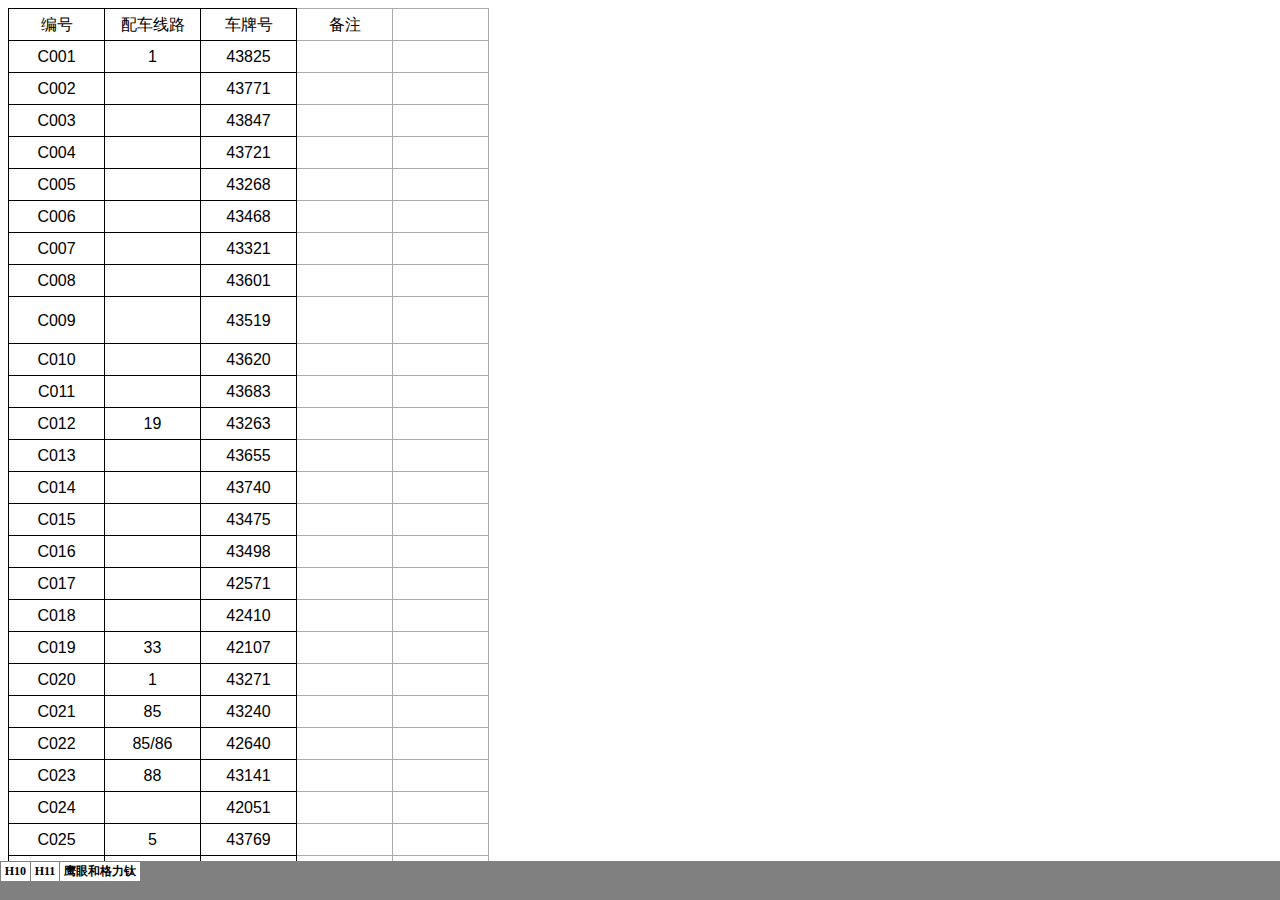
==== zb.html @ 675d6d39 "Add files via upload" ====
<html xmlns:v="urn:schemas-microsoft-com:vml"
xmlns:o="urn:schemas-microsoft-com:office:office"
xmlns:x="urn:schemas-microsoft-com:office:excel"
xmlns="http://www.w3.org/TR/REC-html40">

<head>
<meta name="Excel Workbook Frameset">
<meta http-equiv=Content-Type content="text/html; charset=gb2312">
<meta name=ProgId content=Excel.Sheet>
<meta name=Generator content="Microsoft Excel 15">
<link rel=File-List href="zb.files/filelist.xml">
<![if !supportTabStrip]>
<link id="shLink" href="zb.files/sheet001.html">
<link id="shLink" href="zb.files/sheet002.html">
<link id="shLink" href="zb.files/sheet003.html">

<link id="shLink">

<script language="JavaScript">
<!--
 var c_lTabs=3;

 var c_rgszSh=new Array(c_lTabs);
 c_rgszSh[0] = "H10";
 c_rgszSh[1] = "H11";
 c_rgszSh[2] = "ӥ�ۺ͸�����";



 var c_rgszClr=new Array(8);
 c_rgszClr[0]="window";
 c_rgszClr[1]="buttonface";
 c_rgszClr[2]="windowframe";
 c_rgszClr[3]="windowtext";
 c_rgszClr[4]="threedlightshadow";
 c_rgszClr[5]="threedhighlight";
 c_rgszClr[6]="threeddarkshadow";
 c_rgszClr[7]="threedshadow";

 var g_iShCur;
 var g_rglTabX=new Array(c_lTabs);

function fnGetIEVer()
{
 var ua=window.navigator.userAgent
 var msie=ua.indexOf("MSIE")
 if (msie>0 && window.navigator.platform=="Win32")
  return parseInt(ua.substring(msie+5,ua.indexOf(".", msie)));
 else
  return 0;
}

function fnBuildFrameset()
{
 var szHTML="<frameset rows=\"*,18\" border=0 width=0 frameborder=no framespacing=0>"+
  "<frame src=\""+document.all.item("shLink")[0].href+"\" name=\"frSheet\" noresize>"+
  "<frameset cols=\"54,*\" border=0 width=0 frameborder=no framespacing=0>"+
  "<frame src=\"\" name=\"frScroll\" marginwidth=0 marginheight=0 scrolling=no>"+
  "<frame src=\"\" name=\"frTabs\" marginwidth=0 marginheight=0 scrolling=no>"+
  "</frameset></frameset><plaintext>";

 with (document) {
  open("text/html","replace");
  write(szHTML);
  close();
 }

 fnBuildTabStrip();
}

function fnBuildTabStrip()
{
 var szHTML=
  "<html><head><style>.clScroll {font:8pt Courier New;color:"+c_rgszClr[6]+";cursor:default;line-height:10pt;}"+
  ".clScroll2 {font:10pt Arial;color:"+c_rgszClr[6]+";cursor:default;line-height:11pt;}</style></head>"+
  "<body onclick=\"event.returnValue=false;\" ondragstart=\"event.returnValue=false;\" onselectstart=\"event.returnValue=false;\" bgcolor="+c_rgszClr[4]+" topmargin=0 leftmargin=0><table cellpadding=0 cellspacing=0 width=100%>"+
  "<tr><td colspan=6 height=1 bgcolor="+c_rgszClr[2]+"></td></tr>"+
  "<tr><td style=\"font:1pt\">&nbsp;<td>"+
  "<td valign=top id=tdScroll class=\"clScroll\" onclick=\"parent.fnFastScrollTabs(0);\" onmouseover=\"parent.fnMouseOverScroll(0);\" onmouseout=\"parent.fnMouseOutScroll(0);\"><a>&#171;</a></td>"+
  "<td valign=top id=tdScroll class=\"clScroll2\" onclick=\"parent.fnScrollTabs(0);\" ondblclick=\"parent.fnScrollTabs(0);\" onmouseover=\"parent.fnMouseOverScroll(1);\" onmouseout=\"parent.fnMouseOutScroll(1);\"><a>&lt</a></td>"+
  "<td valign=top id=tdScroll class=\"clScroll2\" onclick=\"parent.fnScrollTabs(1);\" ondblclick=\"parent.fnScrollTabs(1);\" onmouseover=\"parent.fnMouseOverScroll(2);\" onmouseout=\"parent.fnMouseOutScroll(2);\"><a>&gt</a></td>"+
  "<td valign=top id=tdScroll class=\"clScroll\" onclick=\"parent.fnFastScrollTabs(1);\" onmouseover=\"parent.fnMouseOverScroll(3);\" onmouseout=\"parent.fnMouseOutScroll(3);\"><a>&#187;</a></td>"+
  "<td style=\"font:1pt\">&nbsp;<td></tr></table></body></html>";

 with (frames['frScroll'].document) {
  open("text/html","replace");
  write(szHTML);
  close();
 }

 szHTML =
  "<html><head>"+
  "<style>A:link,A:visited,A:active {text-decoration:none;"+"color:"+c_rgszClr[3]+";}"+
  ".clTab {cursor:hand;background:"+c_rgszClr[1]+";font:9pt ����;padding-left:3px;padding-right:3px;text-align:center;}"+
  ".clBorder {background:"+c_rgszClr[2]+";font:1pt;}"+
  "</style></head><body onload=\"parent.fnInit();\" onselectstart=\"event.returnValue=false;\" ondragstart=\"event.returnValue=false;\" bgcolor="+c_rgszClr[4]+
  " topmargin=0 leftmargin=0><table id=tbTabs cellpadding=0 cellspacing=0>";

 var iCellCount=(c_lTabs+1)*2;

 var i;
 for (i=0;i<iCellCount;i+=2)
  szHTML+="<col width=1><col>";

 var iRow;
 for (iRow=0;iRow<6;iRow++) {

  szHTML+="<tr>";

  if (iRow==5)
   szHTML+="<td colspan="+iCellCount+"></td>";
  else {
   if (iRow==0) {
    for(i=0;i<iCellCount;i++)
     szHTML+="<td height=1 class=\"clBorder\"></td>";
   } else if (iRow==1) {
    for(i=0;i<c_lTabs;i++) {
     szHTML+="<td height=1 nowrap class=\"clBorder\">&nbsp;</td>";
     szHTML+=
      "<td id=tdTab height=1 nowrap class=\"clTab\" onmouseover=\"parent.fnMouseOverTab("+i+");\" onmouseout=\"parent.fnMouseOutTab("+i+");\">"+
      "<a href=\""+document.all.item("shLink")[i].href+"\" target=\"frSheet\" id=aTab>&nbsp;"+c_rgszSh[i]+"&nbsp;</a></td>";
    }
    szHTML+="<td id=tdTab height=1 nowrap class=\"clBorder\"><a id=aTab>&nbsp;</a></td><td width=100%></td>";
   } else if (iRow==2) {
    for (i=0;i<c_lTabs;i++)
     szHTML+="<td height=1></td><td height=1 class=\"clBorder\"></td>";
    szHTML+="<td height=1></td><td height=1></td>";
   } else if (iRow==3) {
    for (i=0;i<iCellCount;i++)
     szHTML+="<td height=1></td>";
   } else if (iRow==4) {
    for (i=0;i<c_lTabs;i++)
     szHTML+="<td height=1 width=1></td><td height=1></td>";
    szHTML+="<td height=1 width=1></td><td></td>";
   }
  }
  szHTML+="</tr>";
 }

 szHTML+="</table></body></html>";
 with (frames['frTabs'].document) {
  open("text/html","replace");
  charset=document.charset;
  write(szHTML);
  close();
 }
}

function fnInit()
{
 g_rglTabX[0]=0;
 var i;
 for (i=1;i<=c_lTabs;i++)
  with (frames['frTabs'].document.all.tbTabs.rows[1].cells[fnTabToCol(i-1)])
   g_rglTabX[i]=offsetLeft+offsetWidth-6;
}

function fnTabToCol(iTab)
{
 return 2*iTab+1;
}

function fnNextTab(fDir)
{
 var iNextTab=-1;
 var i;

 with (frames['frTabs'].document.body) {
  if (fDir==0) {
   if (scrollLeft>0) {
    for (i=0;i<c_lTabs&&g_rglTabX[i]<scrollLeft;i++);
    if (i<c_lTabs)
     iNextTab=i-1;
   }
  } else {
   if (g_rglTabX[c_lTabs]+6>offsetWidth+scrollLeft) {
    for (i=0;i<c_lTabs&&g_rglTabX[i]<=scrollLeft;i++);
    if (i<c_lTabs)
     iNextTab=i;
   }
  }
 }
 return iNextTab;
}

function fnScrollTabs(fDir)
{
 var iNextTab=fnNextTab(fDir);

 if (iNextTab>=0) {
  frames['frTabs'].scroll(g_rglTabX[iNextTab],0);
  return true;
 } else
  return false;
}

function fnFastScrollTabs(fDir)
{
 if (c_lTabs>16)
  frames['frTabs'].scroll(g_rglTabX[fDir?c_lTabs-1:0],0);
 else
  if (fnScrollTabs(fDir)>0) window.setTimeout("fnFastScrollTabs("+fDir+");",5);
}

function fnSetTabProps(iTab,fActive)
{
 var iCol=fnTabToCol(iTab);
 var i;

 if (iTab>=0) {
  with (frames['frTabs'].document.all) {
   with (tbTabs) {
    for (i=0;i<=4;i++) {
     with (rows[i]) {
      if (i==0)
       cells[iCol].style.background=c_rgszClr[fActive?0:2];
      else if (i>0 && i<4) {
       if (fActive) {
        cells[iCol-1].style.background=c_rgszClr[2];
        cells[iCol].style.background=c_rgszClr[0];
        cells[iCol+1].style.background=c_rgszClr[2];
       } else {
        if (i==1) {
         cells[iCol-1].style.background=c_rgszClr[2];
         cells[iCol].style.background=c_rgszClr[1];
         cells[iCol+1].style.background=c_rgszClr[2];
        } else {
         cells[iCol-1].style.background=c_rgszClr[4];
         cells[iCol].style.background=c_rgszClr[(i==2)?2:4];
         cells[iCol+1].style.background=c_rgszClr[4];
        }
       }
      } else
       cells[iCol].style.background=c_rgszClr[fActive?2:4];
     }
    }
   }
   with (aTab[iTab].style) {
    cursor=(fActive?"default":"hand");
    color=c_rgszClr[3];
   }
  }
 }
}

function fnMouseOverScroll(iCtl)
{
 frames['frScroll'].document.all.tdScroll[iCtl].style.color=c_rgszClr[7];
}

function fnMouseOutScroll(iCtl)
{
 frames['frScroll'].document.all.tdScroll[iCtl].style.color=c_rgszClr[6];
}

function fnMouseOverTab(iTab)
{
 if (iTab!=g_iShCur) {
  var iCol=fnTabToCol(iTab);
  with (frames['frTabs'].document.all) {
   tdTab[iTab].style.background=c_rgszClr[5];
  }
 }
}

function fnMouseOutTab(iTab)
{
 if (iTab>=0) {
  var elFrom=frames['frTabs'].event.srcElement;
  var elTo=frames['frTabs'].event.toElement;

  if ((!elTo) ||
   (elFrom.tagName==elTo.tagName) ||
   (elTo.tagName=="A" && elTo.parentElement!=elFrom) ||
   (elFrom.tagName=="A" && elFrom.parentElement!=elTo)) {

   if (iTab!=g_iShCur) {
    with (frames['frTabs'].document.all) {
     tdTab[iTab].style.background=c_rgszClr[1];
    }
   }
  }
 }
}

function fnSetActiveSheet(iSh)
{
 if (iSh!=g_iShCur) {
  fnSetTabProps(g_iShCur,false);
  fnSetTabProps(iSh,true);
  g_iShCur=iSh;
 }
}

 window.g_iIEVer=fnGetIEVer();
 if (window.g_iIEVer>=4)
  fnBuildFrameset();
//-->
</script>
<![endif]><!--[if gte mso 9]><xml>
 <x:ExcelWorkbook>
  <x:ExcelWorksheets>
   <x:ExcelWorksheet>
    <x:Name>H10</x:Name>
    <x:WorksheetSource HRef="zb.files/sheet001.html"/>
   </x:ExcelWorksheet>
   <x:ExcelWorksheet>
    <x:Name>H11</x:Name>
    <x:WorksheetSource HRef="zb.files/sheet002.html"/>
   </x:ExcelWorksheet>
   <x:ExcelWorksheet>
    <x:Name>ӥ�ۺ͸�����</x:Name>
    <x:WorksheetSource HRef="zb.files/sheet003.html"/>
   </x:ExcelWorksheet>
  </x:ExcelWorksheets>
  <x:Stylesheet HRef="zb.files/stylesheet.css"/>
  <x:WindowHeight>18075</x:WindowHeight>
  <x:WindowWidth>15960</x:WindowWidth>
  <x:WindowTopX>32760</x:WindowTopX>
  <x:WindowTopY>45</x:WindowTopY>
  <x:ProtectStructure>False</x:ProtectStructure>
  <x:ProtectWindows>False</x:ProtectWindows>
 </x:ExcelWorkbook>
</xml><![endif]-->
</head>

<frameset rows="*,39" border=0 width=0 frameborder=no framespacing=0>
 <frame src="zb.files/sheet001.html" name="frSheet">
 <frame src="zb.files/tabstrip.html" name="frTabs" marginwidth=0 marginheight=0>
 <noframes>
  <body>
   <p>��ҳ��ʹ���˿�ܣ��������������֧�ֿ�ܡ�</p>
  </body>
 </noframes>
</frameset>
</html>
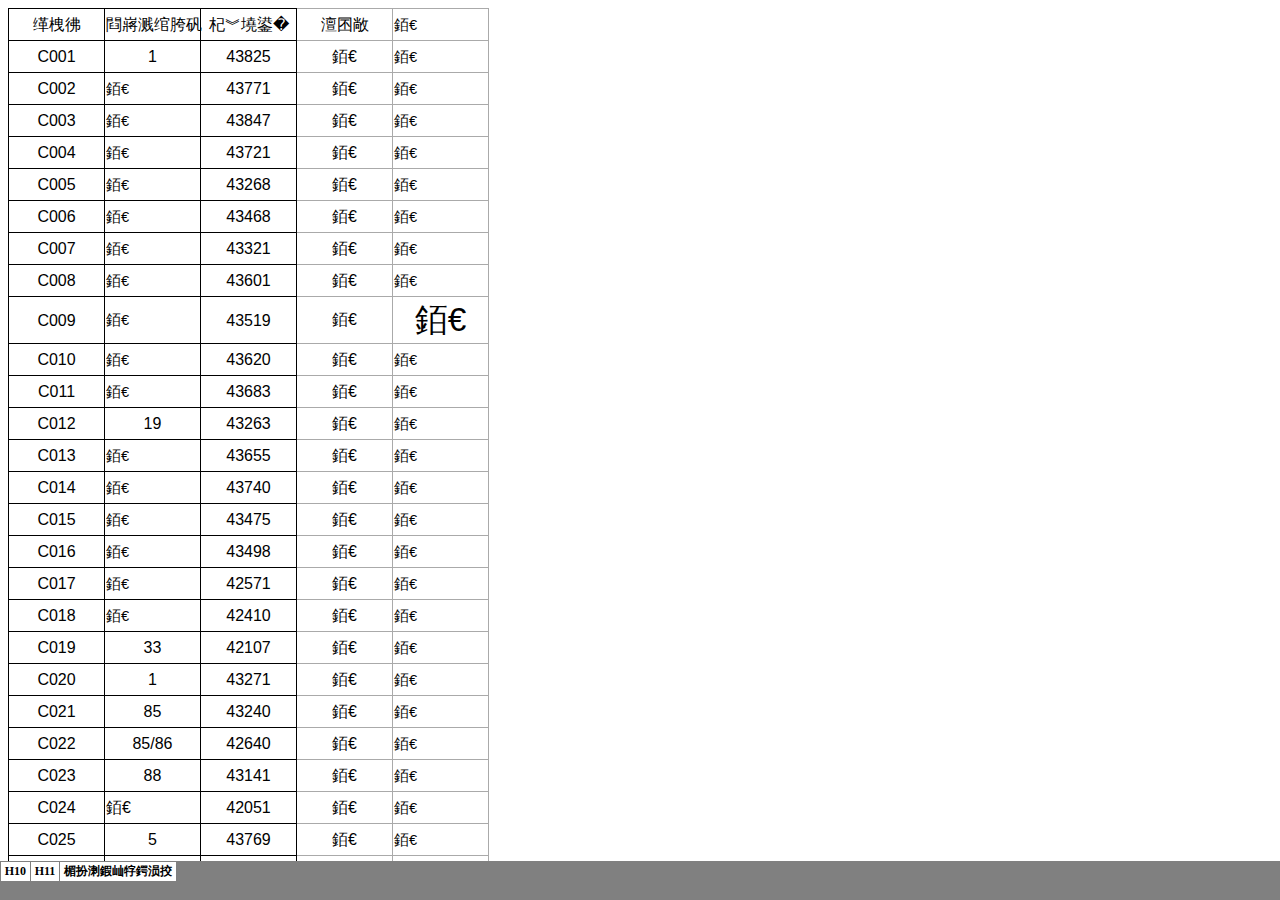
==== commit 27b93d28: "Add files via upload" ====
--- a/zb.html
+++ b/zb.html
@@ -23,7 +23,7 @@
  var c_rgszSh=new Array(c_lTabs);
  c_rgszSh[0] = "H10";
  c_rgszSh[1] = "H11";
- c_rgszSh[2] = "ӥ�ۺ͸�����";
+ c_rgszSh[2] = "鹰眼和格力钛";
 
 
 
@@ -91,7 +91,7 @@
  szHTML =
   "<html><head>"+
   "<style>A:link,A:visited,A:active {text-decoration:none;"+"color:"+c_rgszClr[3]+";}"+
-  ".clTab {cursor:hand;background:"+c_rgszClr[1]+";font:9pt ����;padding-left:3px;padding-right:3px;text-align:center;}"+
+  ".clTab {cursor:hand;background:"+c_rgszClr[1]+";font:9pt 宋体;padding-left:3px;padding-right:3px;text-align:center;}"+
   ".clBorder {background:"+c_rgszClr[2]+";font:1pt;}"+
   "</style></head><body onload=\"parent.fnInit();\" onselectstart=\"event.returnValue=false;\" ondragstart=\"event.returnValue=false;\" bgcolor="+c_rgszClr[4]+
   " topmargin=0 leftmargin=0><table id=tbTabs cellpadding=0 cellspacing=0>";
@@ -309,7 +309,7 @@
     <x:WorksheetSource HRef="zb.files/sheet002.html"/>
    </x:ExcelWorksheet>
    <x:ExcelWorksheet>
-    <x:Name>ӥ�ۺ͸�����</x:Name>
+    <x:Name>鹰眼和格力钛</x:Name>
     <x:WorksheetSource HRef="zb.files/sheet003.html"/>
    </x:ExcelWorksheet>
   </x:ExcelWorksheets>
@@ -329,7 +329,7 @@
  <frame src="zb.files/tabstrip.html" name="frTabs" marginwidth=0 marginheight=0>
  <noframes>
   <body>
-   <p>��ҳ��ʹ���˿�ܣ��������������֧�ֿ�ܡ�</p>
+   <p>此页面使用了框架，而您的浏览器不支持框架。</p>
   </body>
  </noframes>
 </frameset>
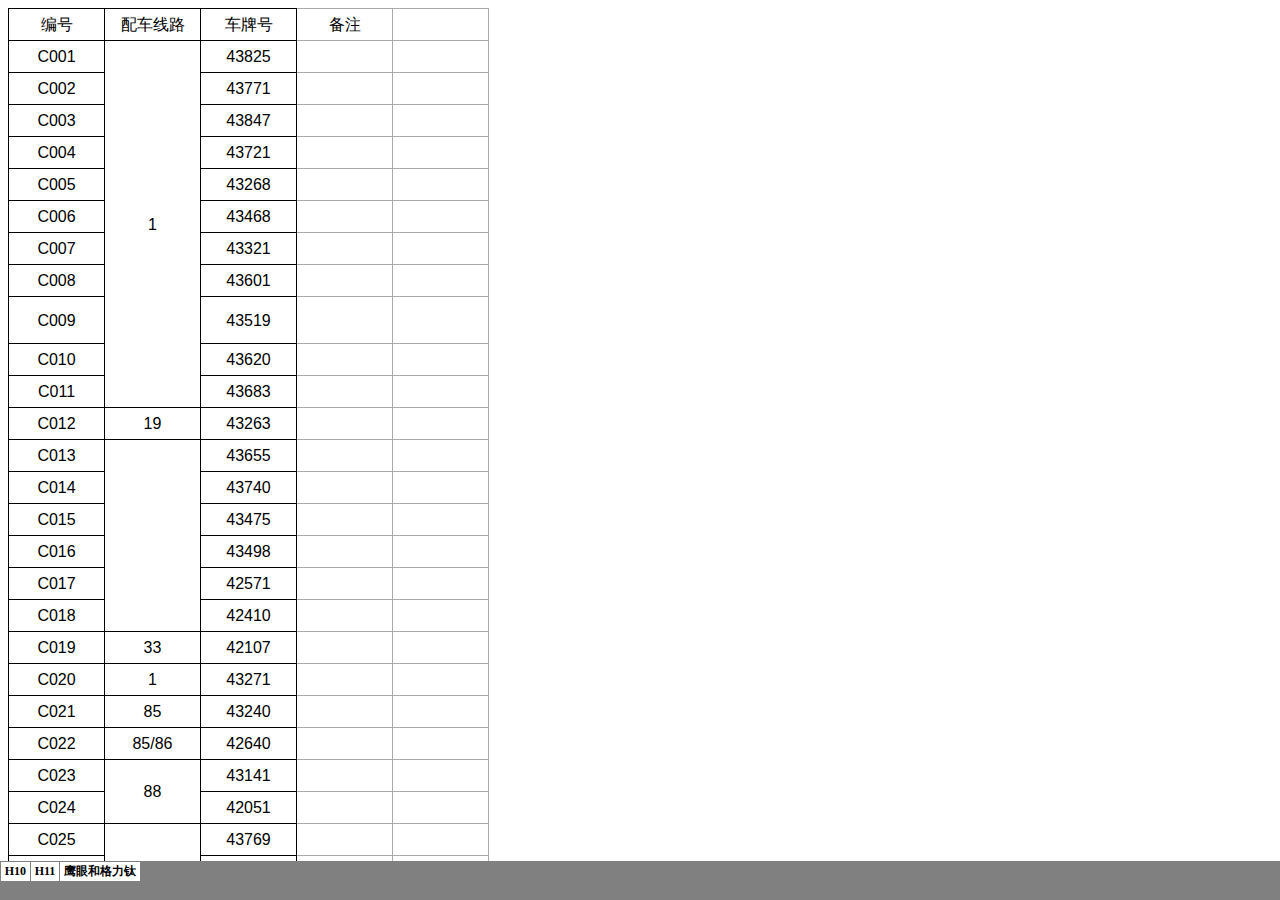
==== commit 3b2fda97: "Add files via upload" ====
--- a/zb.html
+++ b/zb.html
@@ -5,7 +5,7 @@
 
 <head>
 <meta name="Excel Workbook Frameset">
-<meta http-equiv=Content-Type content="text/html; charset=gb2312">
+<meta http-equiv=Content-Type content="text/html; charset=utf-8">
 <meta name=ProgId content=Excel.Sheet>
 <meta name=Generator content="Microsoft Excel 15">
 <link rel=File-List href="zb.files/filelist.xml">
